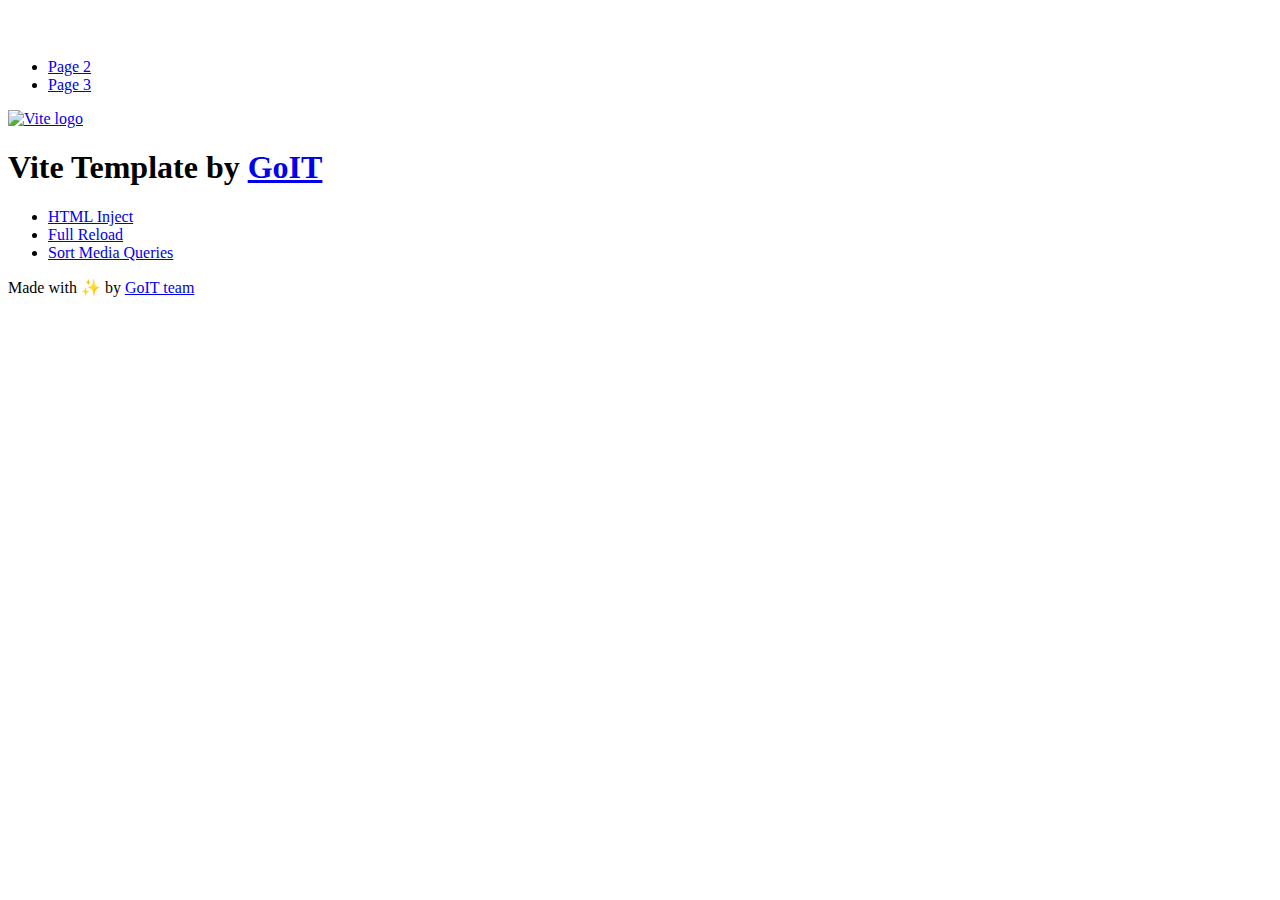
==== index.html @ 8be1daa7 "Deploying to gh-pages from @ Imojenga/goit-js-hw-12@10e8819836527708e398a87c89a0de62675dc07a 🚀" ====
<!DOCTYPE html>
<html lang="en">
  <head>
    <meta charset="UTF-8" />
    <link rel="icon" type="image/svg+xml" href="/vanilla-app-template/favicon.svg" />
    <meta name="viewport" content="width=device-width, initial-scale=1.0" />
    <title>Vanilla App Template</title>
    <script type="module" crossorigin src="/vanilla-app-template/index.js"></script>
    <link rel="stylesheet" crossorigin href="/vanilla-app-template/assets/styles-DvPDDfy5.css">
  </head>
  <body>
    <header class="header">
  <div class="container">
    <nav class="nav">
      <a class="nav-logo" href="./index.html" aria-label="Site logo">
        <svg class="nav-logo-icon" width="100" height="30">
          <use href="/vanilla-app-template/assets/sprite-E8vg0sBb.svg#logo"></use>
        </svg>
      </a>
      <ul class="nav-list">
        <li class="nav-item">
          <a class="nav-link {=$highlight-act}" href="./page-2.html">Page 2</a>
        </li>
        <li class="nav-item">
          <a class="nav-link {=$highlight-curr}" href="./page-3.html">Page 3</a>
        </li>
      </ul>
    </nav>
  </div>
</header>


    <main>
      <!-- Loads the specified .html file -->
      <section class="vite-promo">
  <div class="container">
    <div class="vite-promo-thumb">
      <a
        class="vite-promo-link"
        href="https://vitejs.dev/"
        target="_blank"
        rel="noopener noreferrer"
        aria-label="Link to Vite official website"
        title="Vite.js  build tool"
      >
        <!-- Path to images as from index.html file -->
        <img
          class="pic"
          src="/vanilla-app-template/assets/vite-logo-9o_aqrTe.png"
          alt="Vite logo"
          width="640"
          height="640"
        />
      </a>
    </div>
    <h1 class="main-title">
      <span class="main-title-gradient">Vite</span>
      Template by
      <a
        class="main-title-link"
        href="https://github.com/goitacademy/vanilla-app-template"
        target="_blank"
        rel="noopener noreferrer"
      >
        GoIT
      </a>
    </h1>
  </div>
</section>

      <article class="badges">
  <div class="container">
    <ul class="badges-list">
      <li class="badges-item">
        <a
          class="badges-link"
          href="https://www.npmjs.com/package/vite-plugin-html-inject"
          target="_blank"
          rel="noopener noreferrer"
        >
          HTML Inject
        </a>
      </li>
      <li class="badges-item">
        <a
          class="badges-link"
          href="https://www.npmjs.com/package/vite-plugin-full-reload"
          target="_blank"
          rel="noopener noreferrer"
        >
          Full Reload
        </a>
      </li>
      <li class="badges-item">
        <a
          class="badges-link"
          href="https://www.npmjs.com/package/postcss-sort-media-queries"
          target="_blank"
          rel="noopener noreferrer"
        >
          Sort Media Queries
        </a>
      </li>
    </ul>
  </div>
</article>

    </main>

    <footer class="footer">
  <div class="container">
    <p class="footer-desc">
      Made with ✨ by
      <a
        class="footer-link"
        href="https://goit.global/ua/"
        target="_blank"
        rel="noopener noreferrer"
      >
        GoIT team
      </a>
    </p>
  </div>
</footer>


  </body>
</html>
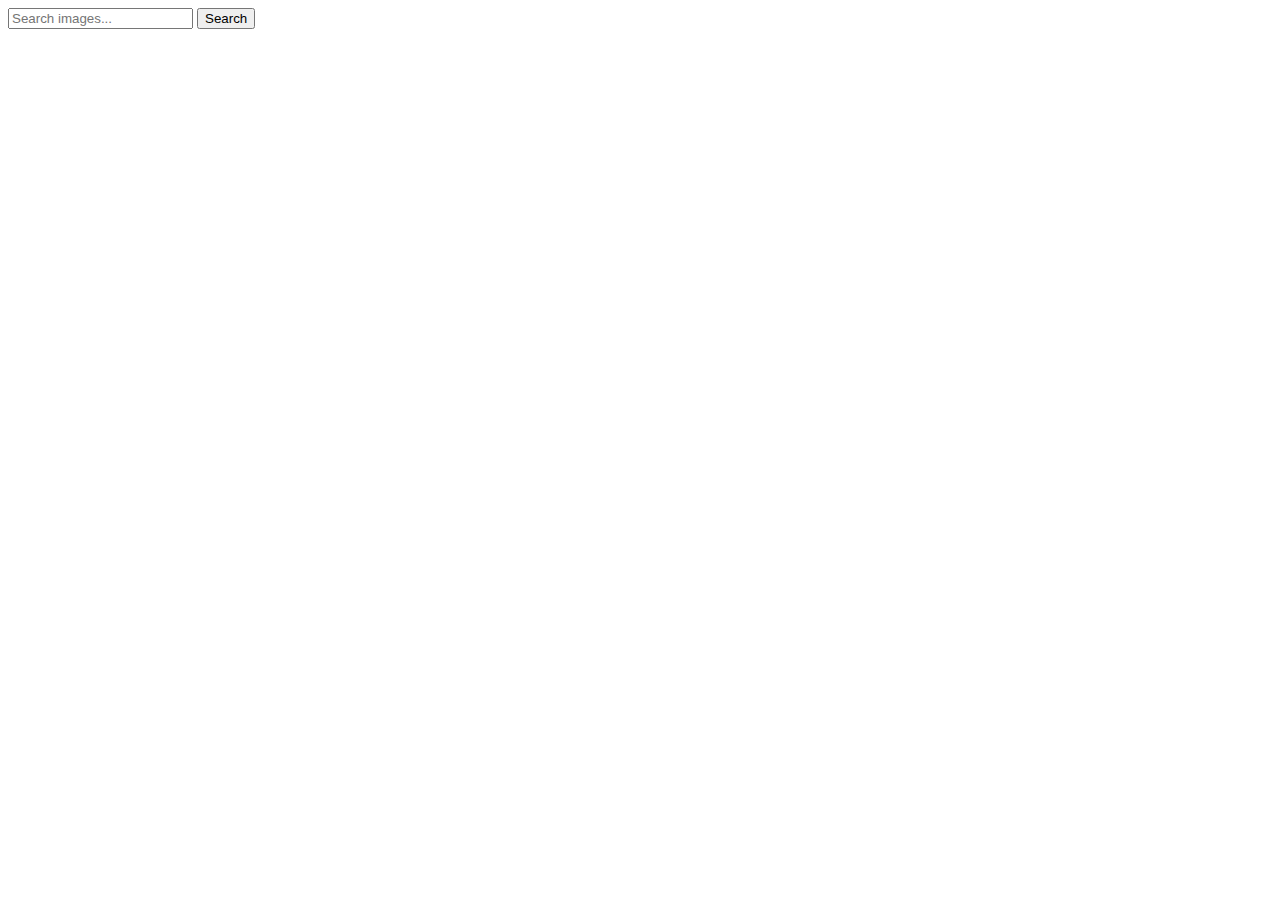
==== commit 6d8278f6: "Deploying to gh-pages from @ Imojenga/goit-js-hw-12@13e97b1383f21b2ec9aab84c6cf8c94f4c9039a6 🚀" ====
--- a/index.html
+++ b/index.html
@@ -2,127 +2,33 @@
 <html lang="en">
   <head>
     <meta charset="UTF-8" />
-    <link rel="icon" type="image/svg+xml" href="/vanilla-app-template/favicon.svg" />
     <meta name="viewport" content="width=device-width, initial-scale=1.0" />
-    <title>Vanilla App Template</title>
-    <script type="module" crossorigin src="/vanilla-app-template/index.js"></script>
-    <link rel="stylesheet" crossorigin href="/vanilla-app-template/assets/styles-DvPDDfy5.css">
+    <title>HW-JS-12</title>
+    <link rel="preconnect" href="https://fonts.googleapis.com" />
+    <link rel="preconnect" href="https://fonts.gstatic.com" crossorigin />
+    <link
+      href="https://fonts.googleapis.com/css2?family=Montserrat:wght@100..900&display=swap"
+      rel="stylesheet"
+    />
+    <script type="module" crossorigin src="/goit-js-hw-12/index.js"></script>
+    <link rel="modulepreload" crossorigin href="/goit-js-hw-12/assets/vendor-B07T6_gy.js">
+    <link rel="stylesheet" crossorigin href="/goit-js-hw-12/assets/index-9Hp8UUGR.css">
   </head>
   <body>
-    <header class="header">
-  <div class="container">
-    <nav class="nav">
-      <a class="nav-logo" href="./index.html" aria-label="Site logo">
-        <svg class="nav-logo-icon" width="100" height="30">
-          <use href="/vanilla-app-template/assets/sprite-E8vg0sBb.svg#logo"></use>
-        </svg>
-      </a>
-      <ul class="nav-list">
-        <li class="nav-item">
-          <a class="nav-link {=$highlight-act}" href="./page-2.html">Page 2</a>
-        </li>
-        <li class="nav-item">
-          <a class="nav-link {=$highlight-curr}" href="./page-3.html">Page 3</a>
-        </li>
-      </ul>
-    </nav>
-  </div>
-</header>
-
-
-    <main>
-      <!-- Loads the specified .html file -->
-      <section class="vite-promo">
-  <div class="container">
-    <div class="vite-promo-thumb">
-      <a
-        class="vite-promo-link"
-        href="https://vitejs.dev/"
-        target="_blank"
-        rel="noopener noreferrer"
-        aria-label="Link to Vite official website"
-        title="Vite.js  build tool"
-      >
-        <!-- Path to images as from index.html file -->
-        <img
-          class="pic"
-          src="/vanilla-app-template/assets/vite-logo-9o_aqrTe.png"
-          alt="Vite logo"
-          width="640"
-          height="640"
+    <div class="gallery-wrap">
+      <form class="search-form">
+        <input
+          class="search-input"
+          type="text"
+          name="user_query"
+          placeholder="Search images..."
+          required
         />
-      </a>
+        <button class="search-btn" type="submit">Search</button>
+      </form>
+      <ul class="gallery"></ul>
+      <div class="loader"></div>
     </div>
-    <h1 class="main-title">
-      <span class="main-title-gradient">Vite</span>
-      Template by
-      <a
-        class="main-title-link"
-        href="https://github.com/goitacademy/vanilla-app-template"
-        target="_blank"
-        rel="noopener noreferrer"
-      >
-        GoIT
-      </a>
-    </h1>
-  </div>
-</section>
-
-      <article class="badges">
-  <div class="container">
-    <ul class="badges-list">
-      <li class="badges-item">
-        <a
-          class="badges-link"
-          href="https://www.npmjs.com/package/vite-plugin-html-inject"
-          target="_blank"
-          rel="noopener noreferrer"
-        >
-          HTML Inject
-        </a>
-      </li>
-      <li class="badges-item">
-        <a
-          class="badges-link"
-          href="https://www.npmjs.com/package/vite-plugin-full-reload"
-          target="_blank"
-          rel="noopener noreferrer"
-        >
-          Full Reload
-        </a>
-      </li>
-      <li class="badges-item">
-        <a
-          class="badges-link"
-          href="https://www.npmjs.com/package/postcss-sort-media-queries"
-          target="_blank"
-          rel="noopener noreferrer"
-        >
-          Sort Media Queries
-        </a>
-      </li>
-    </ul>
-  </div>
-</article>
-
-    </main>
-
-    <footer class="footer">
-  <div class="container">
-    <p class="footer-desc">
-      Made with ✨ by
-      <a
-        class="footer-link"
-        href="https://goit.global/ua/"
-        target="_blank"
-        rel="noopener noreferrer"
-      >
-        GoIT team
-      </a>
-    </p>
-  </div>
-</footer>
-
 
   </body>
 </html>
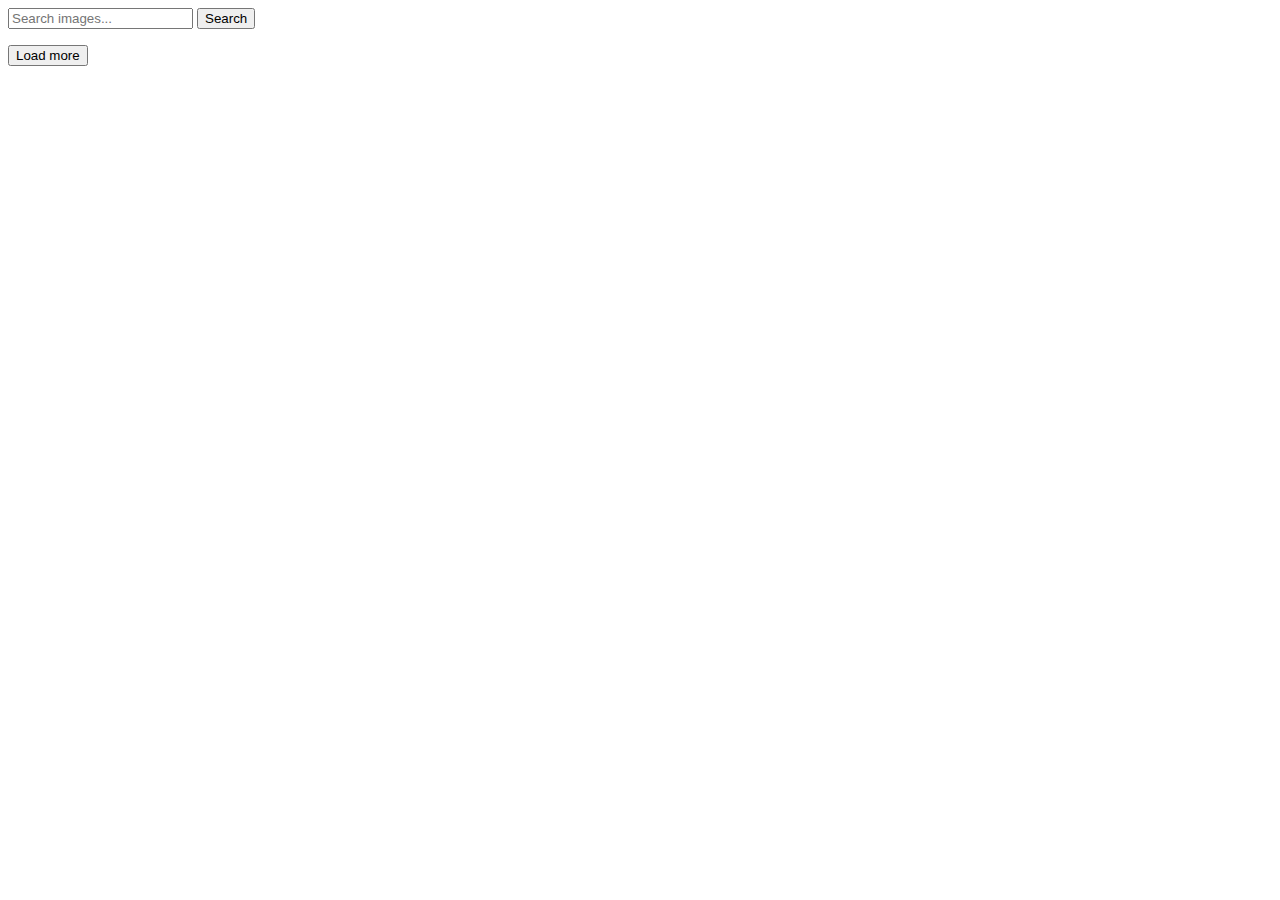
==== commit f57e5971: "Deploying to gh-pages from @ Imojenga/goit-js-hw-12@be39ff99f3631f47daef2a0214ec393838beade8 🚀" ====
--- a/index.html
+++ b/index.html
@@ -11,8 +11,8 @@
       rel="stylesheet"
     />
     <script type="module" crossorigin src="/goit-js-hw-12/index.js"></script>
-    <link rel="modulepreload" crossorigin href="/goit-js-hw-12/assets/vendor-B07T6_gy.js">
-    <link rel="stylesheet" crossorigin href="/goit-js-hw-12/assets/index-9Hp8UUGR.css">
+    <link rel="modulepreload" crossorigin href="/goit-js-hw-12/assets/vendor-B6jJ9_I0.js">
+    <link rel="stylesheet" crossorigin href="/goit-js-hw-12/assets/index-iWWgOkL3.css">
   </head>
   <body>
     <div class="gallery-wrap">
@@ -27,6 +27,7 @@
         <button class="search-btn" type="submit">Search</button>
       </form>
       <ul class="gallery"></ul>
+      <button class="load-more-btn is-hidden" type="button">Load more</button>
       <div class="loader"></div>
     </div>
 
